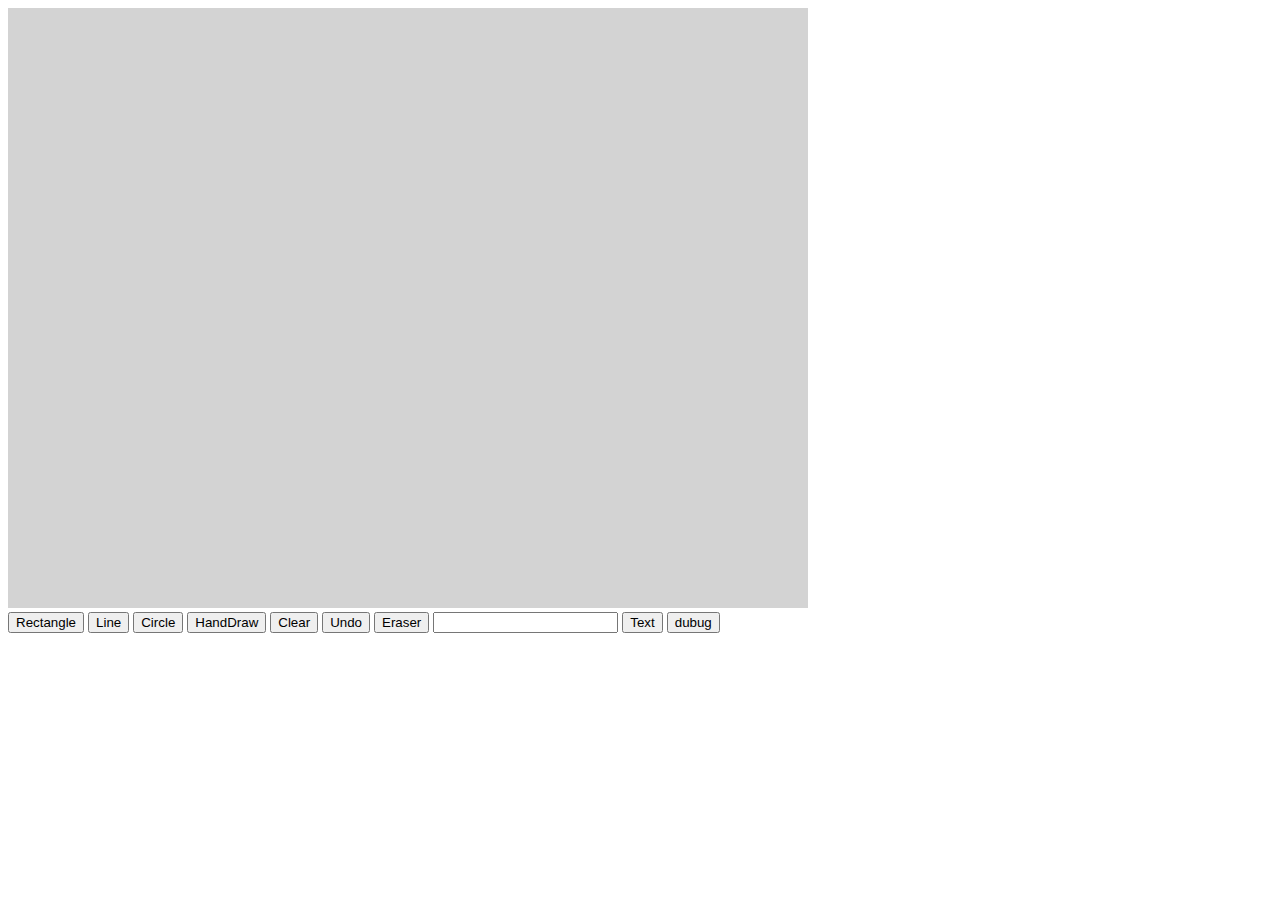
==== canvas.html @ b83397ce "Add files via upload" ====
<!DOCTYPE html>
<html lang="en">

<head>
  <meta charset="UTF-8">
  <meta name="viewport" content="width=device-width, initial-scale=1.0">
  <meta http-equiv="X-UA-Compatible" content="ie=edge">
  <title>Document</title>
  <script src="https://ajax.googleapis.com/ajax/libs/jquery/3.5.1/jquery.min.js"></script>
  <style>
    canvas {
      background-color: lightgray;
    }

    .focus_font {
      font-weight: bold;
    }

    .custom-cur {
      cursor: url('./eraser.cur'), auto;
      ;
    }
  </style>
</head>

<body>

  <canvas id="canvas" width="800" height="600"></canvas>

  <div id="tools" class='focus_font'>
    <button id='drawRect' onclick="drawRect()">Rectangle</button>
    <button id='drawLine' onclick="drawLine()">Line</button>
    <button id='drawCircle' onclick="drawCircle()">Circle</button>
    <button id='HandDraw' onclick="HandDraw()">HandDraw</button>
    <button id='Clear' onclick="Clear()">Clear</button>
    <button id='undo' onclick="undo()">Undo</button>
    <button id='Eraser' onclick="Eraser()">Eraser</button>

    <input id="theText" type="text">
    <button id='drawText' onclick="drawText()">Text</button>
    <button onclick="debug()">dubug</button>
  </div>
  <script>
    var canvas = document.getElementById('canvas'); // 得到畫布
    var ctx = canvas.getContext('2d'); // 得到畫布的上下文物件
    ctx.strokeStyle = "#0000ff";
    ctx.lineWidth = 2.0;
    //canvas.style.cursor = 'pointer';

    var flag = false;
    var x = 0; // 滑鼠開始移動的位置X
    var y = 0; // 滑鼠開始移動的位置Y
    var url = ''; // canvas圖片的二進位制格式轉為dataURL格式
    var shape;
    var pp = new Array();
    var np = new Array();
    var startX;
    var startY;
    let step = -1;
    var selectedText = -1;
    let userhistory = [];
    let texts = []
    Clear();


    function debug() {
      for (var i = 0; i < texts.length; i++) {
        text = texts[i];
        console.log('text[' + i + '] ==>', text.text);
        console.log('x==>', text.x);
        console.log('y==>', text.y);
        console.log();
      }
    }
    //存放步驟結束當下的陣列
    function push() {
      step++;
      if (step < userhistory.length - 1) {
        userhistory.length = step + 1;
      }
      userhistory.push(canvas.toDataURL()); //當前影像存成 Base64 編碼的字串並放入陣列
      //alert(step);
    }

    function Clear(e) {

      ctx.clearRect(0, 0, canvas.width, canvas.height);
      //url = '';
      drawMediumGrid(canvas);
      //url = ctx.toDataURL();
      url = $('canvas')[0].toDataURL();

      step = -1;
      selectedText = -1;
      userhistory = [];
      texts = [];

      //loadImage();

    }

    //上一步的function
    function undo() {
      if (step >= 0) {
        step--;
        var canvaspic = new Image(); //建立新的 Image
        canvaspic.src = userhistory[step]; //載入剛剛存放的影像
        //canvaspic.src = userhistory.pop(); //載入剛剛存放的影像
        //url = userhistory[step]; //sammy add
        canvaspic.onload = function () {
          ctx.clearRect(0, 0, canvas.width, canvas.height);
          ctx.drawImage(canvaspic, 0, 0); //匯出影像並從座標 x:0 y:0 開始
          url = $('canvas')[0].toDataURL();
          //alert(step);
          userhistory.pop();
        };
      }


    }


    //drawMediumGrid(canvas);
    function drawRect(e) {
      shape = 1;
      //ctx.strokeStyle = "#0000ff";
      //ctx.lineWidth = 2.2;
      if (flag) {
        ctx.clearRect(0, 0, canvas.width, canvas.height);
        loadImage();
        ctx.beginPath();
        ctx.strokeRect(x, y, e.offsetX - x, e.offsetY - y);
      }
    }
    function drawLine(e) {
      shape = 2;
      ctx.strokeStyle = "#0000ff";
      if (flag) {
        ctx.clearRect(0, 0, canvas.width, canvas.height);
        loadImage();
        ctx.beginPath();
        ctx.moveTo(x, y);
        ctx.lineTo(e.offsetX, e.offsetY);
        ctx.stroke();
      }
    }

    function drawCircle(e) {
      shape = 3;
      if (flag) {
        ctx.clearRect(0, 0, canvas.width, canvas.height);
        loadImage();
        ctx.beginPath();
        var rx = (e.offsetX - x) / 2;
        var ry = (e.offsetY - y) / 2;
        var r = Math.sqrt(rx * rx + ry * ry);
        ctx.arc(rx + x, ry + y, r, 0, Math.PI * 2); // 第5個引數預設是false-順時針
        ctx.stroke();
      }
    }
    function textHittest(x, y, textIndex) {

      var text = texts[textIndex];
      //alert(text.text);
      return (x >= text.x && x <= text.x + text.width && y >= text.y - text.height && y <= text.y);
    }

    function drawText(e) {

      shape = 5;
      // calc the y coordinate for this text on the canvas
      var y = texts.length * 20 + 20;

      // get the text from the input element
      var text = {
        text: $("#theText").val(),
        x: 120,
        y: y
      };


      //alert(text.text.length);
      // calc the size of this text for hit-testing purposes
      ctx.font = "16px verdana";
      text.width = ctx.measureText(text.text).width;
      text.height = 16;
      if (text.text.length > 0) {

        texts.push(text);
        ctx.fillText(text.text, text.x, text.y);
        //url = canvas.toDataURL();
        $("#theText").val('');
      } else {
        /**/
      }

    }

    function moveText(e) {
      if (flag) {
        if (selectedText < 0) {
          return;
        }

        texts[selectedText].x = np[0];
        texts[selectedText].y = np[1];


        ctx.clearRect(0, 0, canvas.width, canvas.height);
        loadImage();
        for (var i = 0; i < texts.length; i++) {
          var text = texts[i];
          ctx.fillText(text.text, text.x, text.y);

        }

        //下一點的位置=新的起始點
        pp[0] = np[0];
        pp[1] = np[1];
      }

    }

    function Eraser(e) {
      ctx.strokeStyle = "lightgray";
      ctx.lineWidth = 6;
      shape = 6;
      if (flag) {

        ctx.beginPath();
        ctx.moveTo(pp[0], pp[1]);
        ctx.lineTo(np[0], np[1]);
        ctx.closePath();
        ctx.stroke();
        //下一點的位置=新的起始點
        pp[0] = np[0];
        pp[1] = np[1];

      }
    }
    function HandDraw(e) {
      ctx.strokeStyle = "#0000ff";
      shape = 4;
      if (flag) {

        ctx.beginPath();
        ctx.moveTo(pp[0], pp[1]);
        ctx.lineTo(np[0], np[1]);
        ctx.closePath();
        ctx.stroke();
        //下一點的位置=新的起始點
        pp[0] = np[0];
        pp[1] = np[1];

      }
    }

    function loadImage() {
      var img = new Image();
      img.src = url;
      ctx.drawImage(img, 0, 0, canvas.width, canvas.height);
    }


    function drawMediumGrid(c_canvas) {
      /*
      ctx = c_canvas.getContext("2d");
      ctx.strokeStyle = "#e5e5e5";
      ctx.strokeWidth = 2
      //寬度是小網格的2倍
      ctx.beginPath();
      for (var x = 0.5; x < 750; x += 15) {
        ctx.moveTo(x, 0);
        ctx.lineTo(x, 750);
        ctx.stroke();
      }
      for (var y = 0.5; y < 750; y += 15) {
        ctx.moveTo(0, y);
        ctx.lineTo(750, y);
        ctx.stroke();
      }
      //ctx.closePath();
      //url = ctx.toDataURL();
      */
      return;
    }
    //

    /* 為canvas繫結mouse事件 */
    $('canvas').mousedown(function (e) {
      flag = true;
      pp = new Array();
      np = new Array();
      x = e.offsetX; // 滑鼠落下時的X
      y = e.offsetY; // 滑鼠落下時的Y
      if (shape == 4) {
        ctx.moveTo(x, y);
      }

      if (shape == 5) {
        //startX = parseInt(e.clientX - offsetX);
        //startY = parseInt(e.clientY - offsetY);
        // Put your mousedown stuff here
        for (var i = 0; i < texts.length; i++) {
          if (textHittest(x, y, i)) {
            selectedText = i;
            //alert(i);
          }
        }
      }

      $(this).mousemove(function (e) {
        //console.log("OK Moved!");
        if (shape == 1) {
          drawRect(e); // 繪製方形

        }
        if (shape == 2) {
          drawLine(e); // 繪製直線
        }
        if (shape == 3) {
          drawCircle(e); // 繪製圓圈
        }
        if (shape == 4) {
          //drawRect(e);
          if (pp[0] == -1 && pp[1] == -1) {
            //pp = [e.pageX, e.pageY];
            pp = [e.offsetX, e.offsetY];
          }
          //紀錄下一點的位置
          //np = [e.pageX, e.pageY];
          np = [e.offsetX, e.offsetY];
          HandDraw(e); // 手繪
        }
        if (shape == 5) {
          if (flag) {
            canvas.style.cursor = 'move';
          }
          if (pp[0] == -1 && pp[1] == -1) {
            //pp = [e.pageX, e.pageY];
            pp = [e.offsetX, e.offsetY];
          }
          //紀錄下一點的位置
          //np = [e.pageX, e.pageY];
          np = [e.offsetX, e.offsetY];
          moveText(e);
          //if (selectedText < 0) {
          //  return;
          //}

          //

          //
        }

        if (shape == 6) {
          //drawRect(e);
          if (pp[0] == -1 && pp[1] == -1) {
            //pp = [e.pageX, e.pageY];
            pp = [e.offsetX, e.offsetY];
          }
          //紀錄下一點的位置
          //np = [e.pageX, e.pageY];
          np = [e.offsetX, e.offsetY];
          Eraser(e); // 手繪
        }

      });
    }).mouseup(function (e) {
      flag = false;
      pp = [-1, -1];
      if (shape != 5) {
        url = $('canvas')[0].toDataURL(); // 每次 mouseup 都儲存一次畫布狀態
        //alert(url);
        //if (shape == 1) {
        push();
        //}
      }
    });

    $('#drawRect').click(function () {
      $('#tools button').removeClass('focus_font');
      // $('#tools').removeClass('focus_font');
      $(this).addClass('focus_font');
      $('canvas').removeClass('custom-cur');
    });
    $('#drawLine').click(function () {
      $('#tools button').removeClass('focus_font');
      $(this).addClass('focus_font');
      $('canvas').removeClass('custom-cur');
    });
    $('#drawCircle').click(function () {
      $('#tools button').removeClass('focus_font');
      $(this).addClass('focus_font');
      $('canvas').removeClass('custom-cur');
    });
    $('#HandDraw').click(function () {
      $('#tools button').removeClass('focus_font');
      $(this).addClass('focus_font');
      $('canvas').removeClass('custom-cur');
    });

    $('#Clear').click(function () {
      $('#tools button').removeClass('focus_font');
      $(this).addClass('focus_font');
      $('canvas').removeClass('custom-cur');
    });

    $('#undo').click(function () {
      $('#tools button').removeClass('focus_font');
      $(this).addClass('focus_font');
      $('canvas').removeClass('custom-cur');
    });

    $('#Eraser').click(function () {
      $('#tools button').removeClass('focus_font');
      $(this).addClass('focus_font');
      $('canvas').addClass('custom-cur');

    });

    $('#drawText').click(function () {
      $('#tools button').removeClass('focus_font');
      $(this).addClass('focus_font');
      $('canvas').removeClass('custom-cur');

    });
  </script>


</body>

</html>
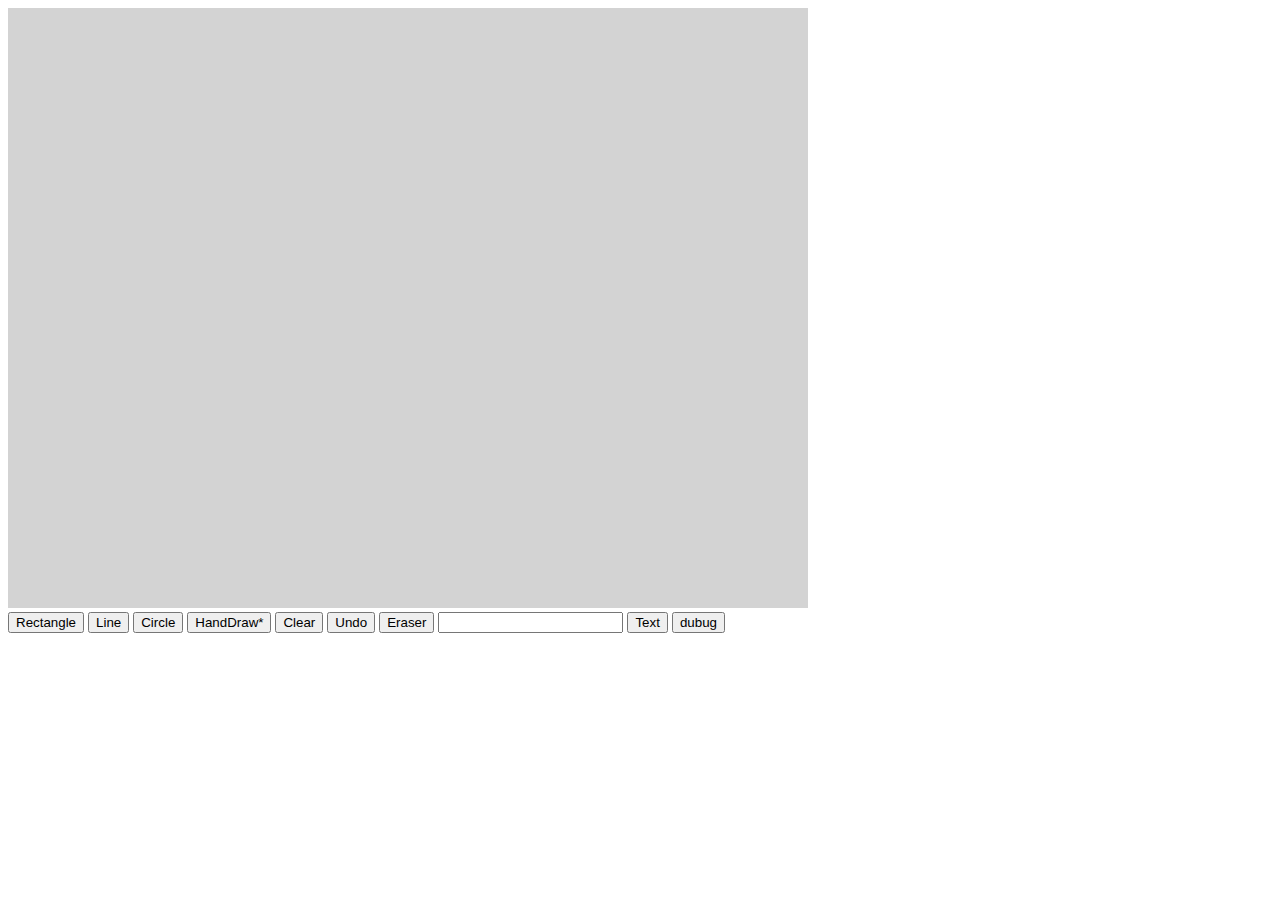
==== commit ce3dd320: "Update canvas.html" ====
--- a/canvas.html
+++ b/canvas.html
@@ -3,7 +3,8 @@
 
 <head>
   <meta charset="UTF-8">
-  <meta name="viewport" content="width=device-width, initial-scale=1.0">
+  <!--meta name="viewport" content="width=device-width, initial-scale=1.0"-->
+  <meta name="viewport" content="width=device-width, initial-scale=1, minimum-scale=1, maximum-scale=1, user-scalable=no">
   <meta http-equiv="X-UA-Compatible" content="ie=edge">
   <title>Document</title>
   <script src="https://ajax.googleapis.com/ajax/libs/jquery/3.5.1/jquery.min.js"></script>
@@ -31,7 +32,7 @@
     <button id='drawRect' onclick="drawRect()">Rectangle</button>
     <button id='drawLine' onclick="drawLine()">Line</button>
     <button id='drawCircle' onclick="drawCircle()">Circle</button>
-    <button id='HandDraw' onclick="HandDraw()">HandDraw</button>
+    <button id='HandDraw' onclick="HandDraw()">HandDraw*</button>
     <button id='Clear' onclick="Clear()">Clear</button>
     <button id='undo' onclick="undo()">Undo</button>
     <button id='Eraser' onclick="Eraser()">Eraser</button>
@@ -430,4 +431,4 @@
 
 </body>
 
-</html>+</html>
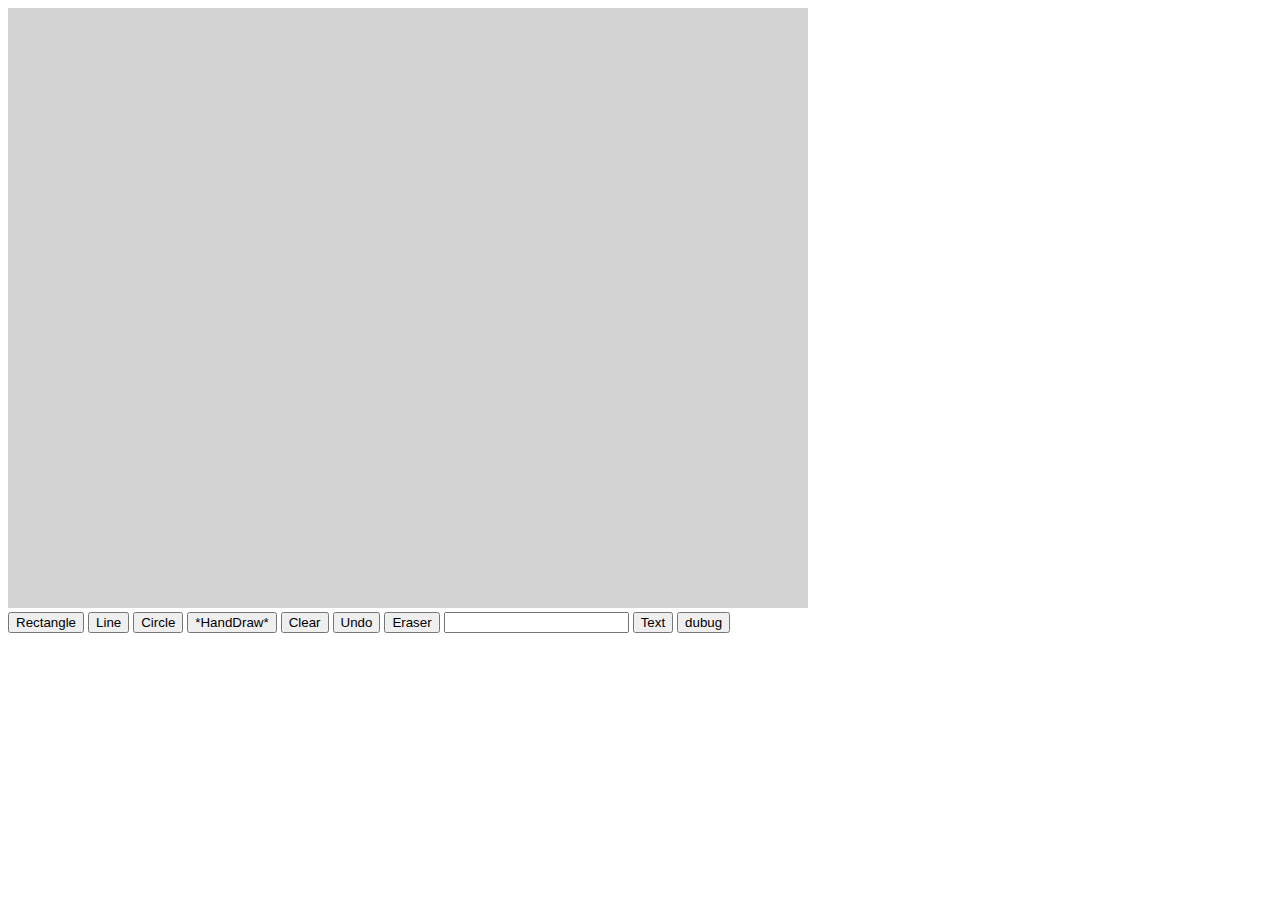
==== commit 5f4d93d0: "Update canvas.html" ====
--- a/canvas.html
+++ b/canvas.html
@@ -32,7 +32,7 @@
     <button id='drawRect' onclick="drawRect()">Rectangle</button>
     <button id='drawLine' onclick="drawLine()">Line</button>
     <button id='drawCircle' onclick="drawCircle()">Circle</button>
-    <button id='HandDraw' onclick="HandDraw()">HandDraw*</button>
+    <button id='HandDraw' onclick="HandDraw()">*HandDraw*</button>
     <button id='Clear' onclick="Clear()">Clear</button>
     <button id='undo' onclick="undo()">Undo</button>
     <button id='Eraser' onclick="Eraser()">Eraser</button>
@@ -288,7 +288,7 @@
     //
 
     /* 為canvas繫結mouse事件 */
-    $('canvas').mousedown(function (e) {
+    $('canvas').touchstart(function (e) { //原mousedown
       flag = true;
       pp = new Array();
       np = new Array();
@@ -310,7 +310,7 @@
         }
       }
 
-      $(this).mousemove(function (e) {
+      $(this).touchmove(function (e) { //原mousemove
         //console.log("OK Moved!");
         if (shape == 1) {
           drawRect(e); // 繪製方形
@@ -367,7 +367,7 @@
         }
 
       });
-    }).mouseup(function (e) {
+    }).touchend(function (e) { //原mouseup
       flag = false;
       pp = [-1, -1];
       if (shape != 5) {
